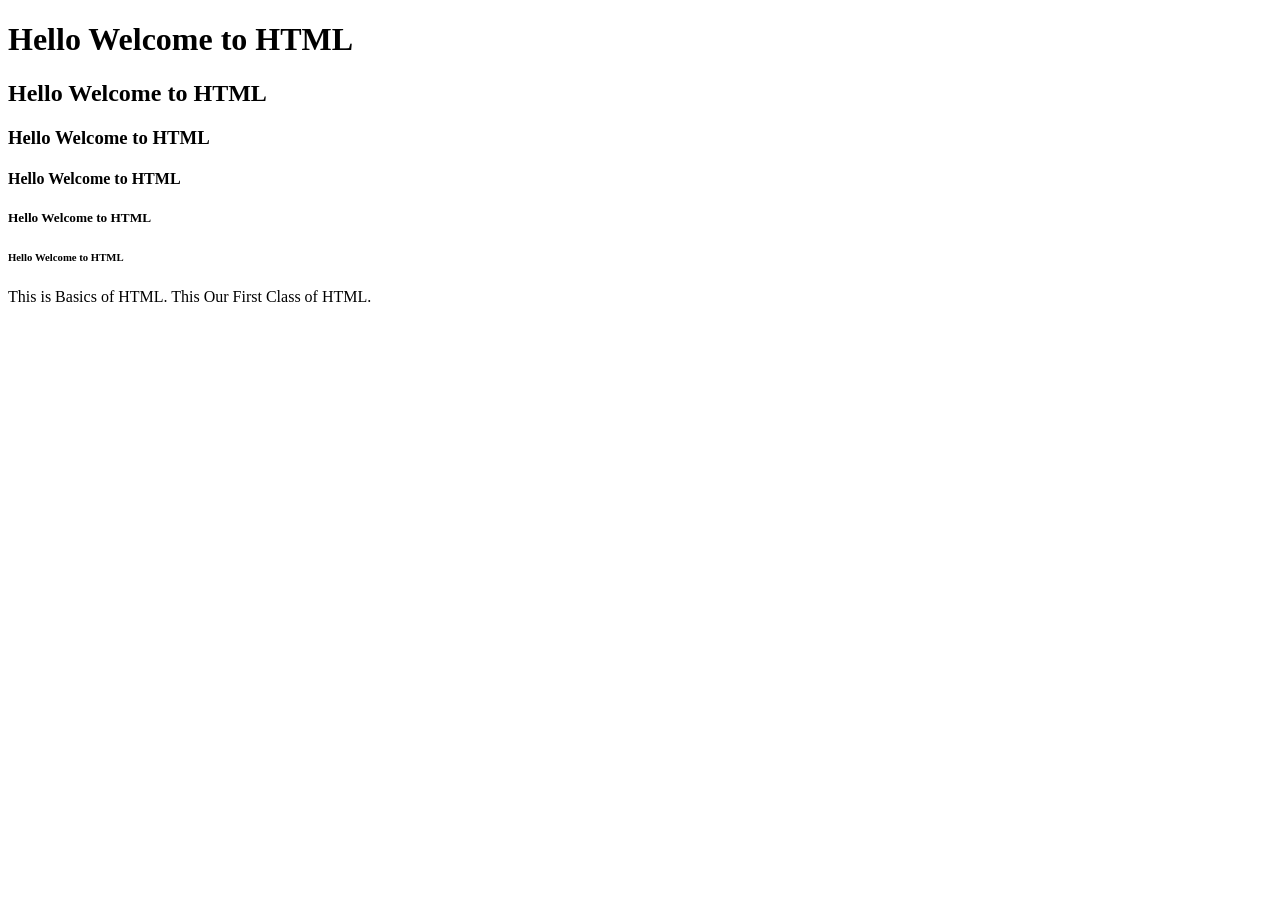
==== index.html @ ea2a6182 "htmlBasic" ====
<!DOCTYPE html>
<html>
    <head>
        <title>Basics</title>
    </head>
    <body>
        <h1>Hello Welcome to HTML</h1>
        <h2>Hello Welcome to HTML</h2>
        <h3>Hello Welcome to HTML</h3>
        <h4>Hello Welcome to HTML</h4>
        <h5>Hello Welcome to HTML</h5>
        <h6>Hello Welcome to HTML</h6>
        <p>This is Basics of HTML. This Our First Class of HTML.</p>
    </body>
</html>
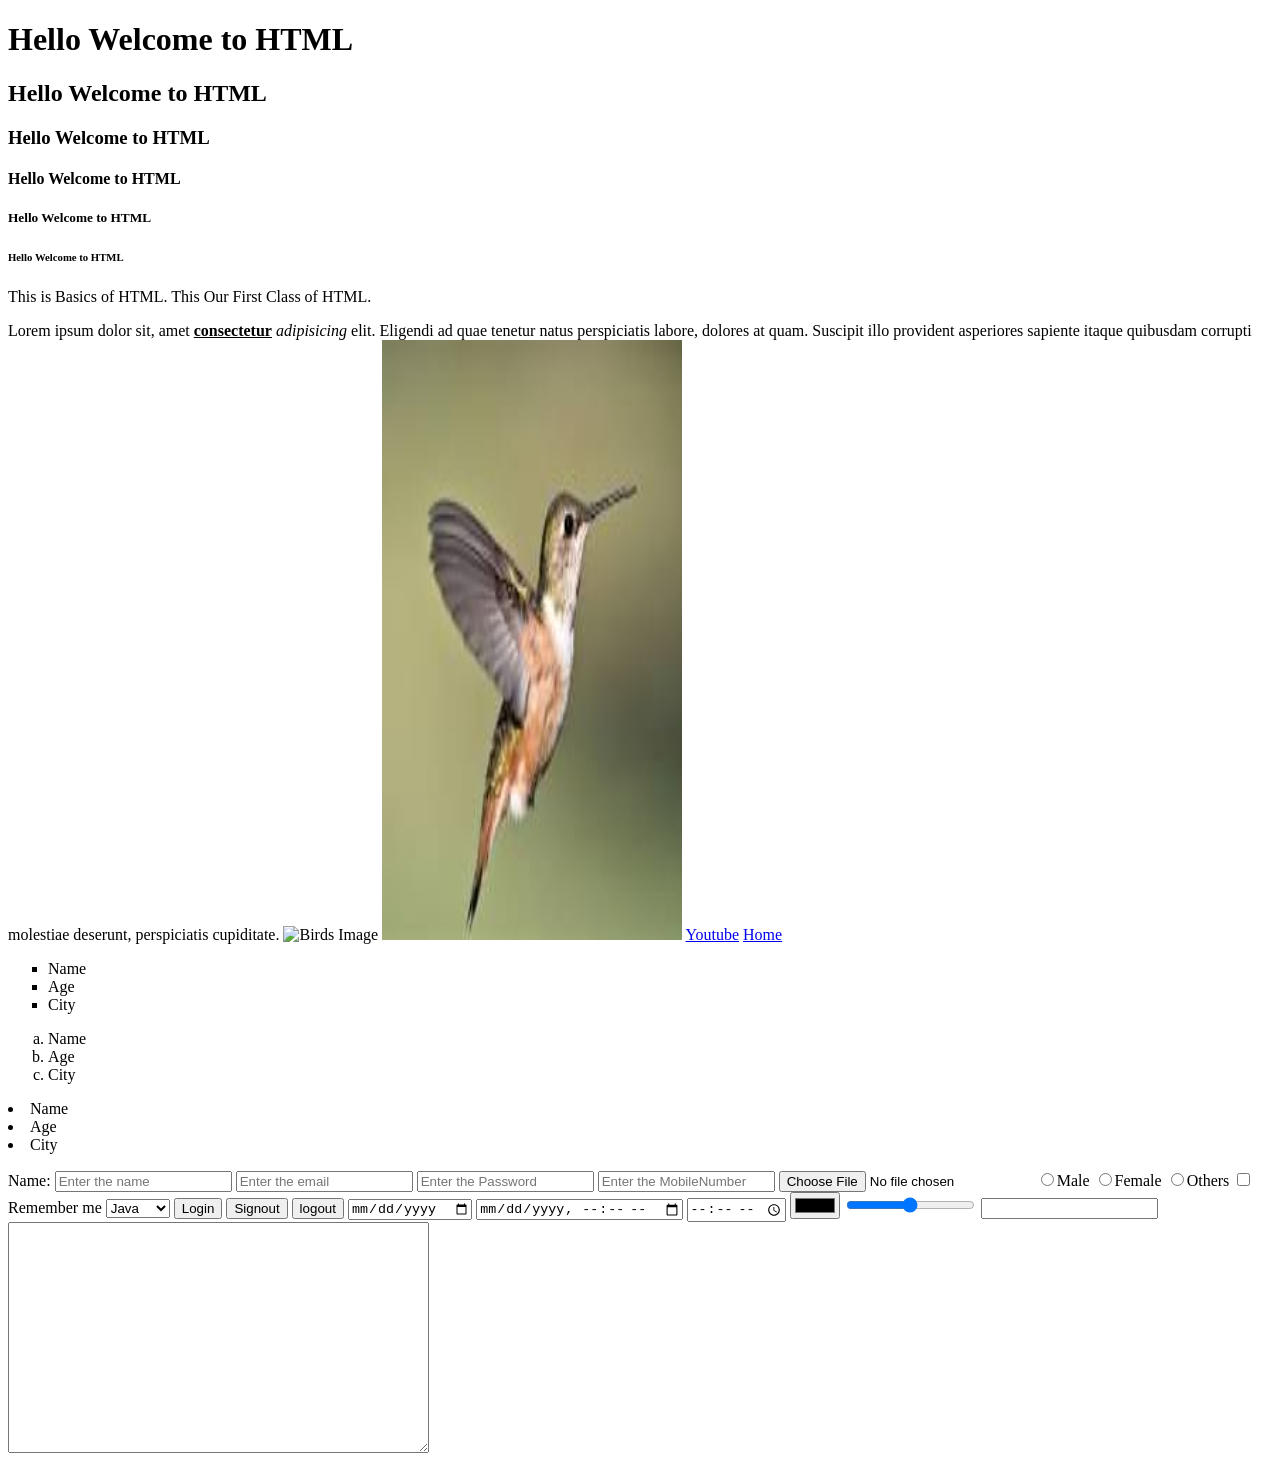
==== commit 8044a510: "forms" ====
--- a/index.html
+++ b/index.html
@@ -4,6 +4,7 @@
         <title>Basics</title>
     </head>
     <body>
+        <!-- Heading Tags -->
         <h1>Hello Welcome to HTML</h1>
         <h2>Hello Welcome to HTML</h2>
         <h3>Hello Welcome to HTML</h3>
@@ -11,5 +12,60 @@
         <h5>Hello Welcome to HTML</h5>
         <h6>Hello Welcome to HTML</h6>
         <p>This is Basics of HTML. This Our First Class of HTML.</p>
+        <span>Lorem ipsum dolor sit, amet <b><u>consectetur</u></b> <i>adipisicing</i> elit. Eligendi ad quae tenetur natus perspiciatis labore, dolores at quam. Suscipit illo provident asperiores sapiente itaque quibusdam corrupti molestiae deserunt, perspiciatis cupiditate.</span>
+        <!-- Image Tag -->
+        <img src="[data-uri]" alt="Birds Image">
+        <img src="./Image/download.jpg" width="300px" height="600px">
+        <!-- anchor tag -->
+        <a href="https://www.google.com">Youtube</a>
+        <a href="Home.html">Home</a>
+        <!-- list item -->
+         <!-- un ordered list -->
+          <ul type="square">
+            <li>Name</li>
+            <li>Age</li>
+            <li>City</li>
+          </ul>
+         <!-- ordered list -->
+          <ol type="a">
+            <li>Name</li>
+            <li>Age</li>
+            <li>City</li>
+          </ol>
+         <!-- detailed  list -->
+          <dl>
+            <li>Name</li>
+            <li>Age</li>
+            <li>City</li>
+          </dl>
+          <form>
+            <label for="name">Name:</label>
+            <input type="text" placeholder="Enter the name" id="name">
+            <input type="email" placeholder="Enter the email" id="email">
+            <input type="password" placeholder="Enter the Password" id="password">
+            <input type="number" placeholder="Enter the MobileNumber" id="mobile">
+            <input type="file">
+            <input type="radio" name="gender">Male
+            <input type="radio" name="gender">Female
+            <input type="radio" name="gender">Others
+            <input type="checkbox">Remember me
+            <select>
+                <option>Java</option>
+                <option>Python</option>
+                <option>MERN</option>
+                <option>JS</option>
+            </select>
+            <input type="submit" value="Login">
+            <input type="button" value="Signout">
+            <button>logout</button>
+            <input type="date">
+            <input type="datetime-local">
+            <input type="time">
+            <input type="color">
+            <input type="range">
+            <input type="hidden">
+            <input type="url">
+            <textarea rows="15" cols="50"></textarea>
+          </form>
     </body>
 </html>
